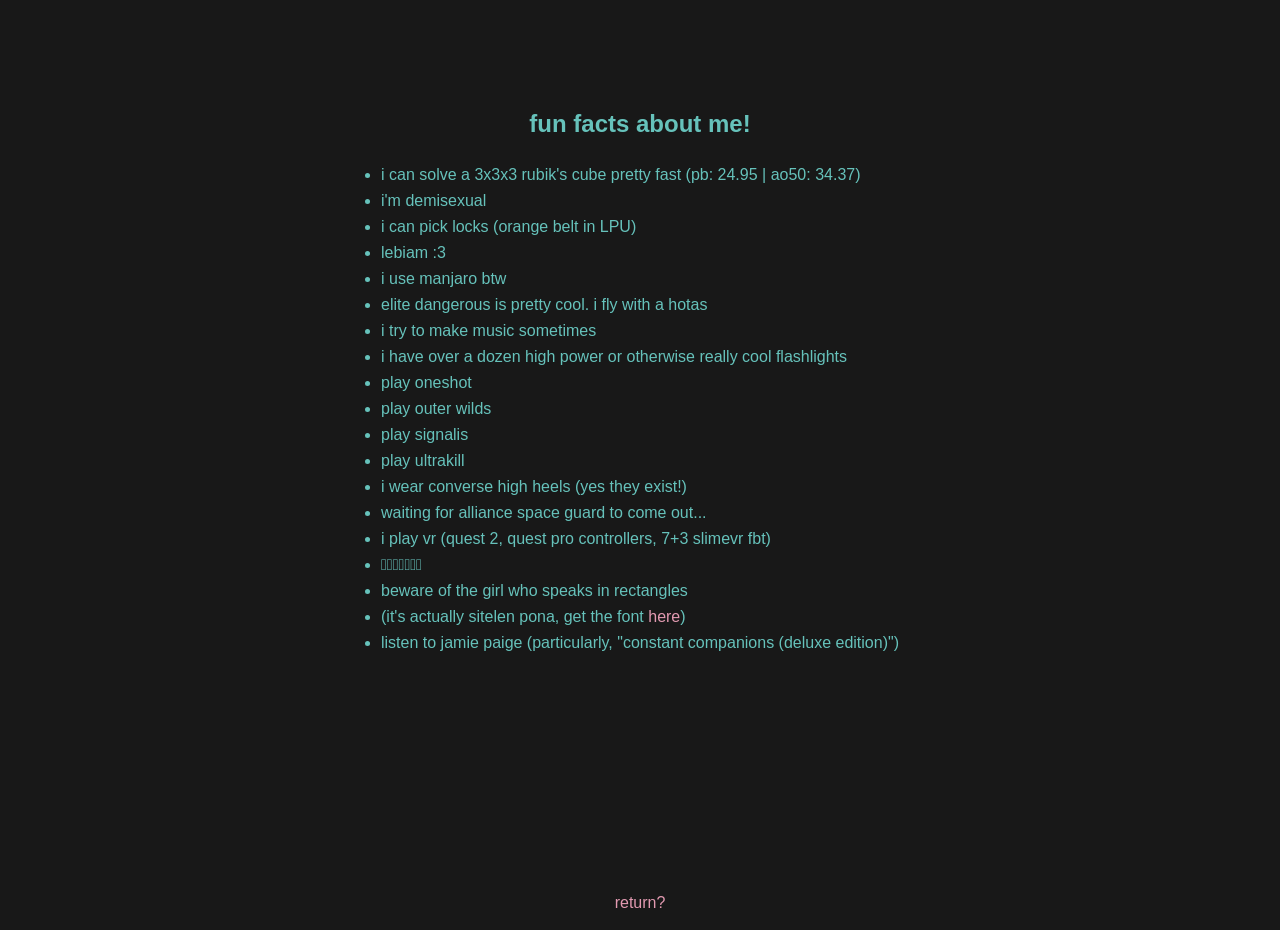
==== fun.html @ 9be8cada "added fun facts, did some stuff" ====
<!DOCTYPE html>
<html lang="en">

<head>
    <meta charset="UTF-8">
    <link rel="stylesheet" href="https://rsms.me/inter/inter.css">
    <link rel="stylesheet" href="styles.css">

    <title>sanku's page - fun facts</title>
</head>

<body>
    <div class="center text-center">
        <h2>fun facts about me!</h2>
        <ul class="list">
            <li>i can solve a 3x3x3 rubik's cube pretty fast (pb: 24.95 | ao50: 34.37)</li>
            <li>i'm demisexual</li>
            <li>i can pick locks (orange belt in LPU)</li>
            <li>lebiam :3</li>
            <li>i use manjaro btw</li>
            <li>elite dangerous is pretty cool. i fly with a hotas</li>
            <li>i try to make music sometimes</li>
            <li>i have over a dozen high power or otherwise really cool flashlights</li>
            <li>play oneshot</li>
            <li>play outer wilds</li>
            <li>play signalis</li>
            <li>play ultrakill</li>
            <li>i wear converse high heels (yes they exist!)</li>
            <li>waiting for alliance space guard to come out...</li>
            <li>i play vr (quest 2, quest pro controllers, 7+3 slimevr fbt)</li>
            <li>󱥞󱤘󱤂󱤘󱤮󱤉󱥁</li>
            <li>beware of the girl who speaks in rectangles</li>
            <li>(it's actually sitelen pona, get the font <a href="https://github.com/ETBCOR/nasin-nanpa/releases">here</a>)</li>
            <li>listen to jamie paige (particularly, "constant companions (deluxe edition)")</li>
        </ul>
        <br><br><br><br><br><br><br><br><br><br><br><br><br><br>
        <!--brrrrrrrrrrrrr-->
        <a href="/me">return?</a>
        <br><br>
    </div>
</body>

</html>
---- styles.css ----
:root {
    font-family: 'Inter', sans-serif, nasin-nanpa;
}

body {
    background-color: #181818;
    color: #66c2bb;
}

.center {
    position: absolute;
    left: 50%;
    top: 10%;
    transform: translate(-50%);
}

.top-left {
    position: fixed;
    left: 0px;
    top: 0px;
    padding: 32px;
}

.bottom-right {
    position: fixed;
    bottom: 0px;
    right: 0px;
}

.text-center {
    text-align: center;
}

.pfp {
    clip-path: circle();
    max-width: 150px;
}

.list {
    display: inline-block;
    text-align: left;
    padding: 0;
    margin: 0;
}

.list li {
    margin: 0.5em 0;
}

a:link {
    color: #E29AB1;
}

a:visited {
    color: #E29AB1;
}

a:hover {
    color: white;
}

a:active {
    color: maroon;
}

a:link,
a:visited {
    text-decoration: none;
}

a:hover {
    text-decoration: underline;
}

::selection {
    color: #181818;
    background: white;
}

code {
    color: white;
}
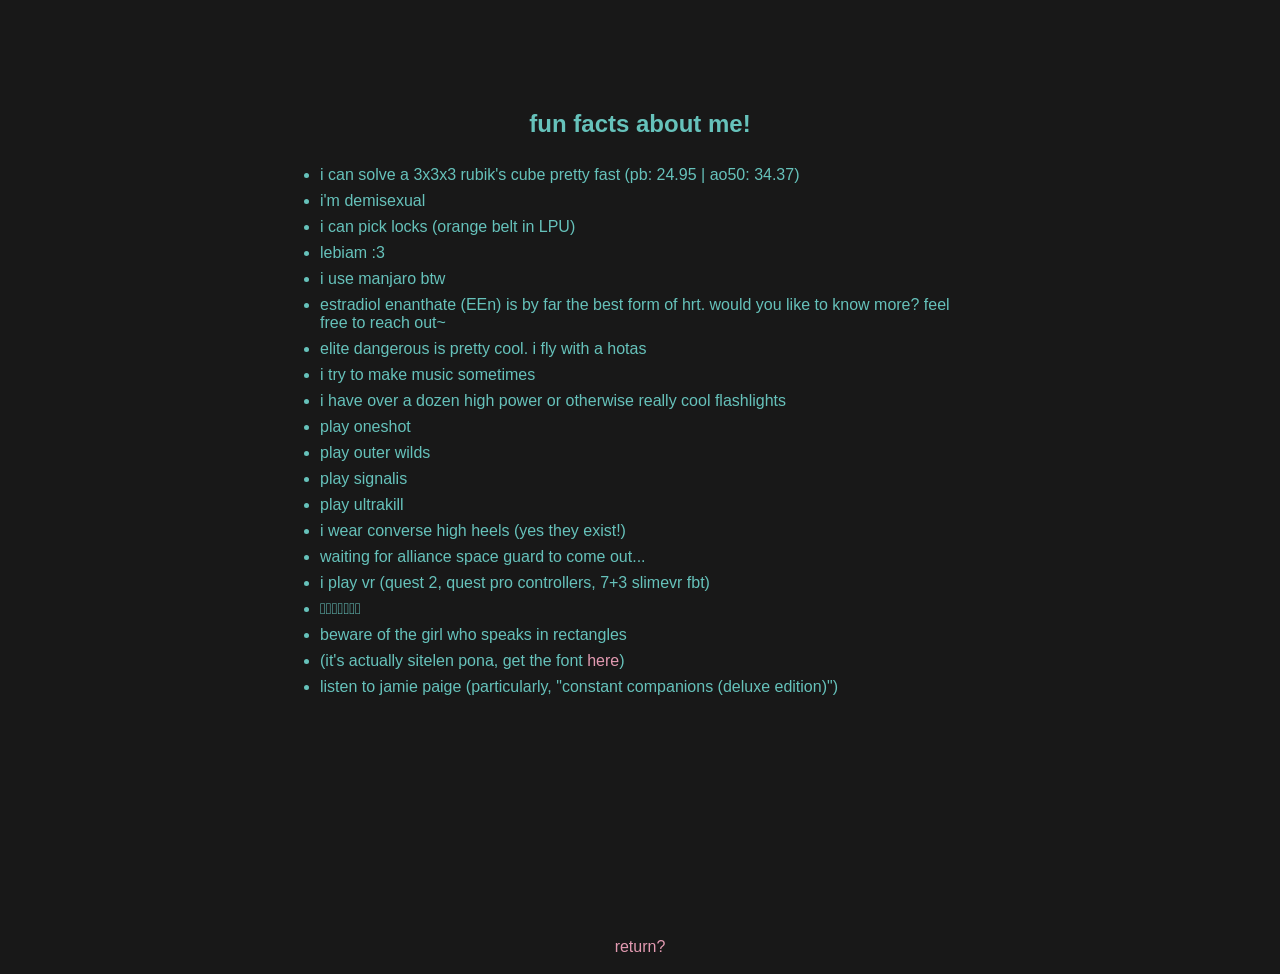
==== commit f4a9a187: "EEn" ====
--- a/fun.html
+++ b/fun.html
@@ -18,6 +18,7 @@
             <li>i can pick locks (orange belt in LPU)</li>
             <li>lebiam :3</li>
             <li>i use manjaro btw</li>
+            <li>estradiol enanthate (EEn) is by far the best form of hrt. would you like to know more? feel free to reach out~</li>
             <li>elite dangerous is pretty cool. i fly with a hotas</li>
             <li>i try to make music sometimes</li>
             <li>i have over a dozen high power or otherwise really cool flashlights</li>
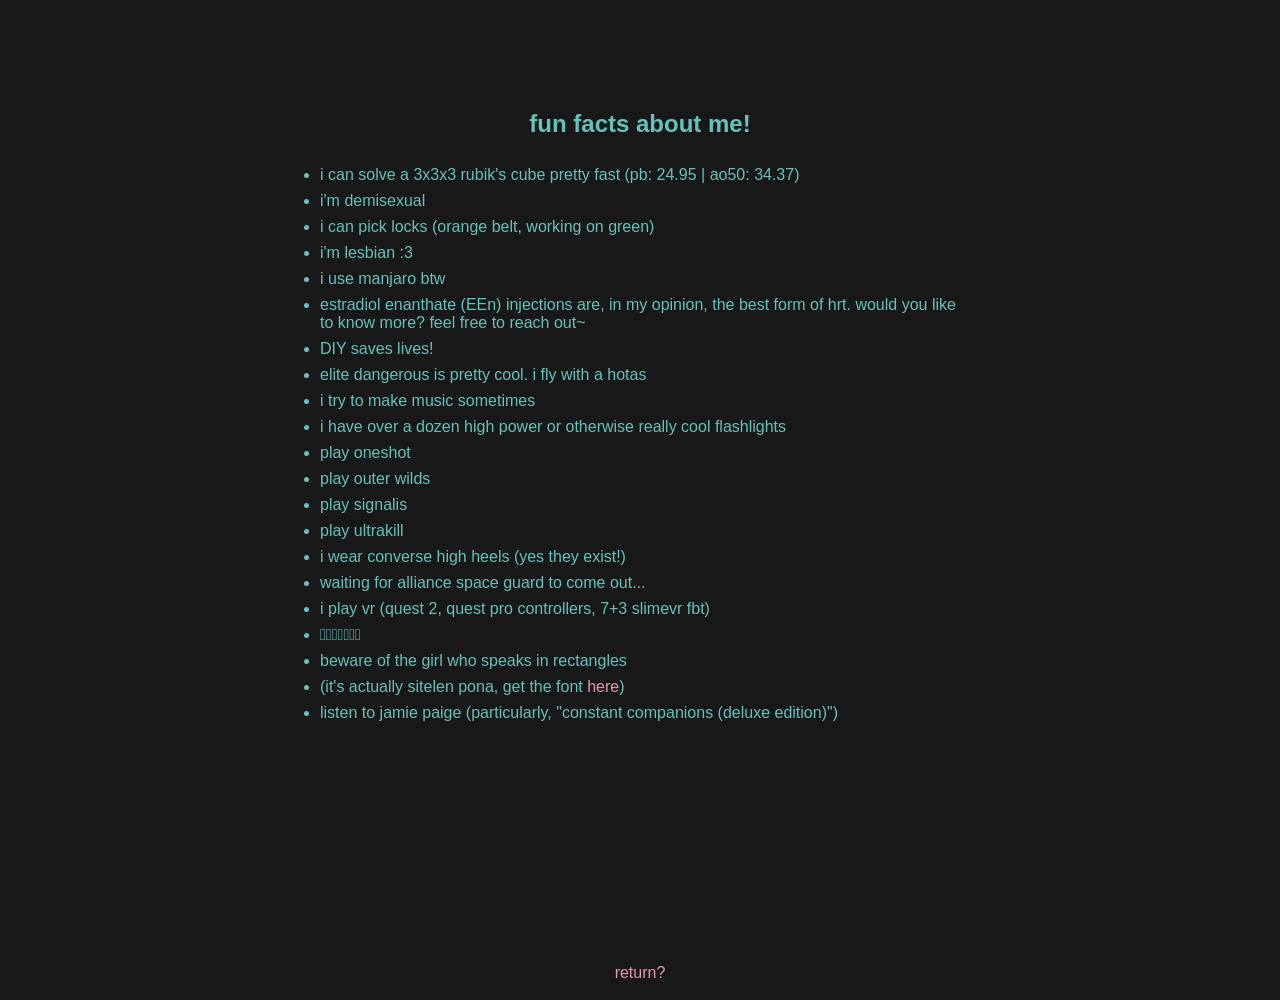
==== commit e42cf82a: "update" ====
--- a/fun.html
+++ b/fun.html
@@ -15,10 +15,11 @@
         <ul class="list">
             <li>i can solve a 3x3x3 rubik's cube pretty fast (pb: 24.95 | ao50: 34.37)</li>
             <li>i'm demisexual</li>
-            <li>i can pick locks (orange belt in LPU)</li>
-            <li>lebiam :3</li>
+            <li>i can pick locks (orange belt, working on green)</li>
+            <li>i'm lesbian :3</li>
             <li>i use manjaro btw</li>
-            <li>estradiol enanthate (EEn) is by far the best form of hrt. would you like to know more? feel free to reach out~</li>
+            <li>estradiol enanthate (EEn) injections are, in my opinion, the best form of hrt. would you like to know more? feel free to reach out~</li>
+            <li>DIY saves lives!</li>
             <li>elite dangerous is pretty cool. i fly with a hotas</li>
             <li>i try to make music sometimes</li>
             <li>i have over a dozen high power or otherwise really cool flashlights</li>
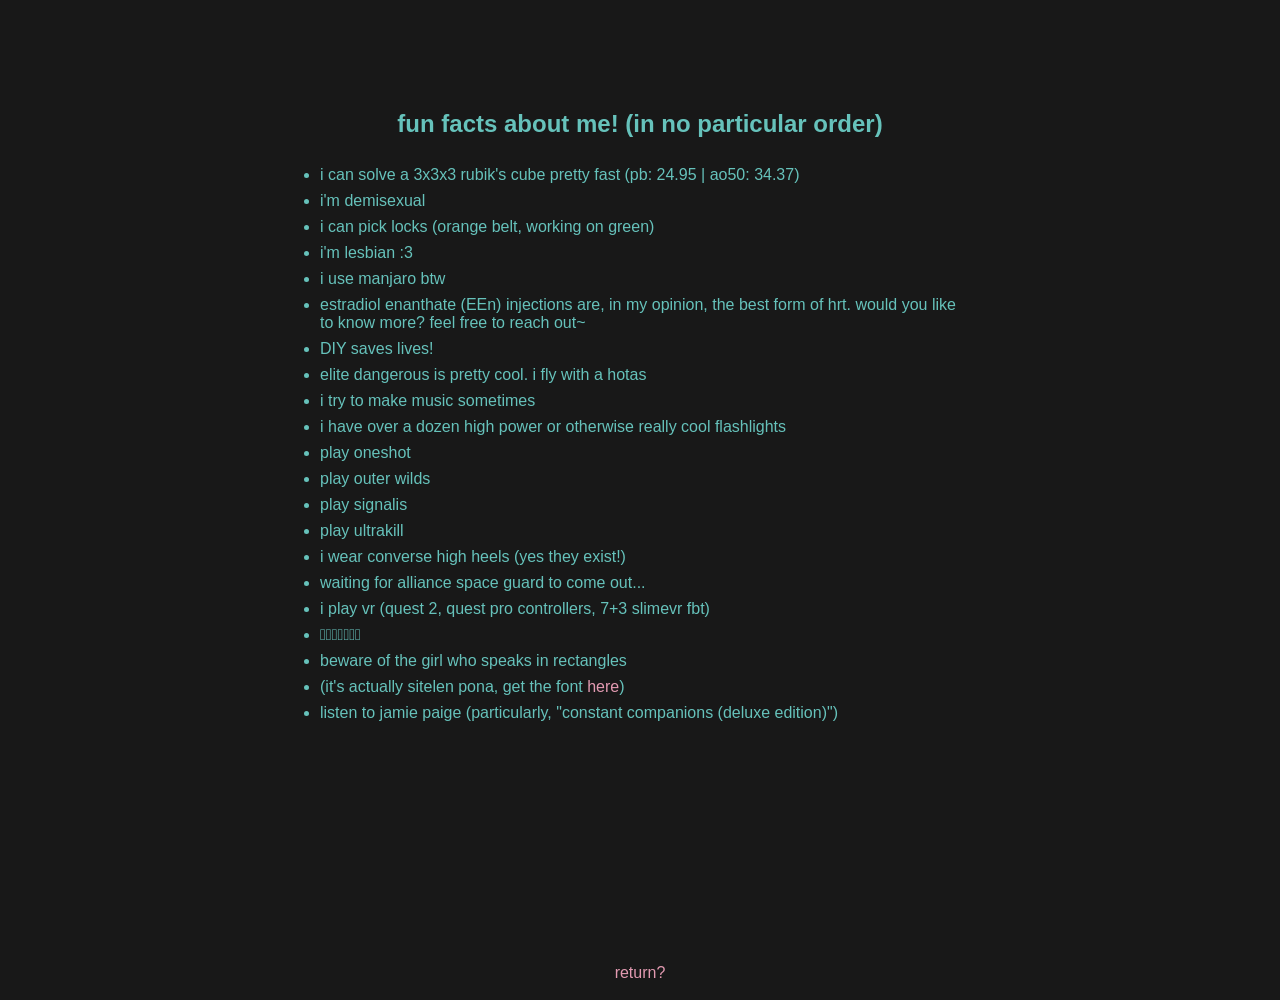
==== commit b91b3bda: "unlisted fun facts for now, not too happy with it" ====
--- a/fun.html
+++ b/fun.html
@@ -11,7 +11,7 @@
 
 <body>
     <div class="center text-center">
-        <h2>fun facts about me!</h2>
+        <h2>fun facts about me! (in no particular order)</h2>
         <ul class="list">
             <li>i can solve a 3x3x3 rubik's cube pretty fast (pb: 24.95 | ao50: 34.37)</li>
             <li>i'm demisexual</li>
